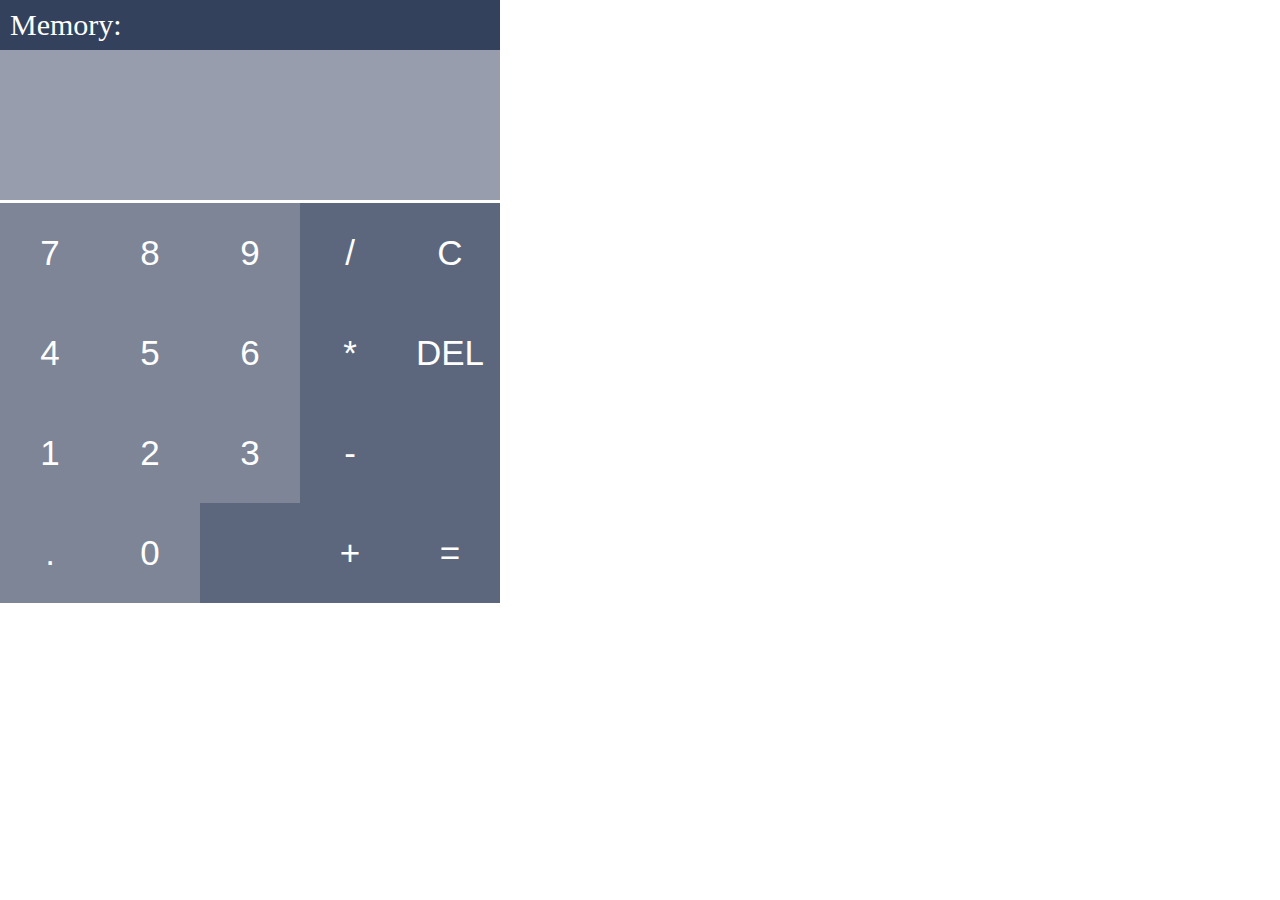
==== Calculator/index.html @ fbc76516 "Implemented the frontend for the calculator" ====
<!DOCTYPE html>
<html lang="en">
    <head>
        <meta charset="utf-8">
        <title>FARC-M6 | Calculator</title>
        <link rel="stylesheet" type="text/css" href="assets/css/main.css">
    </head>
    <body>
        <figure id="simple-calculator">
            <div id="memory">
                Memory: 
            </div>
            <div id="input-area">
                <textarea rows="5" cols="60"></textarea>
            </div>
            <div id="keypad">
                <button id="seven" class="calc-btn">7</button>
                <button id="eight" class="calc-btn">8</button>
                <button id="nine" class="calc-btn">9</button>
                <button id="divide" class="calc-btn">/</button>
                <button id="clear" class="calc-btn">C</button>
                <button id="four" class="calc-btn">4</button>
                <button id="five" class="calc-btn">5</button>
                <button id="six" class="calc-btn">6</button>
                <button id="multiply" class="calc-btn">*</button>
                <button id="delete" class="calc-btn">DEL</button>
                <button id="one" class="calc-btn">1</button>
                <button id="two" class="calc-btn">2</button>
                <button id="three" class="calc-btn">3</button>
                <button id="subtract" class="calc-btn">-</button>
                <div class="empty"></div>
                <button id="decimal" class="calc-btn">.</button>
                <button id="zero" class="calc-btn">0</button>
                <div class="empty"></div>
                <button id="add" class="calc-btn">+</button>
                <button id="calc" class="calc-btn">=</button>
            </div>
        </figure>
    </body>
</html>
---- Calculator/assets/css/main.css ----
/* 
  ====================
  Reset
  ====================
*/
/* 
  http://meyerweb.com/eric/tools/css/reset/ 2. v2.0 | 20110126
  License: none (public domain)
*/
html, body, div, span, applet, object, iframe,
h1, h2, h3, h4, h5, h6, p, blockquote, pre,
a, abbr, acronym, address, big, cite, code,
del, dfn, em, img, ins, kbd, q, s, samp,
small, strike, strong, sub, sup, tt, var,
b, u, i, center,
dl, dt, dd, ol, ul, li,
fieldset, form, label, legend,
table, caption, tbody, tfoot, thead, tr, th, td,
article, aside, canvas, details, embed,
figure, figcaption, footer, header, hgroup,
menu, nav, output, ruby, section, summary,
time, mark, audio, video {
  margin: 0;
  padding: 0;
  border: 0;
  font-size: 100%;
  font: inherit;
  vertical-align: baseline;
}
/* HTML5 display-role reset for older browsers */
article, aside, details, figcaption, figure,
footer, header, hgroup, menu, nav, section {
  display: block;
}
body {
  line-height: 1;
}
ol, ul {
  list-style: none;
}
blockquote, q {
  quotes: none;
}
blockquote:before, blockquote:after,
q:before, q:after {
  content: '';
  content: none;
}
table {
  border-collapse: collapse;
  border-spacing: 0;
}
a:link, a:visited {
  text-decoration: none;
}


/* 
  ====================
  Colors
  ====================
*/

:root {
  --ablue: #0466c8;
  --bblue: #0353a4;
  --cblue: #023e7d;
  --dblue: #002855;
  --eblue: #001845;
  --black: #001233;
  --agrey: #979dac;
  --bgrey: #7d8597;
  --cgrey: #5c677d;
  --dgrey: #33415c;
  --white: #fff;
}


/* 
  ====================
  Calculator
  ====================
*/

#memory {
  background: var(--dgrey);
  padding: 10px;
  color: var(--white);
  font-size: 30px;
  width: 500px;
  box-sizing: border-box;
}

#input-area textarea {
  box-sizing: border-box;
  background: var(--agrey);
  border: none;
  border-radius: 0;
  height: 150px;
  font-size: 30px;
  text-align: right;
  padding: 10px;
  color: var(--white);
  width: 500px;
  resize: none;
}
#input-area textarea:focus {
  outline: none;
}

#simple-calculator {
    display: inline-block;
    width: auto;
}

#seven {
    grid-area: seven;
}
#eight {
    grid-area: eight;
}
#nine {
    grid-area: nine;
}
#divide {
    grid-area: divide;
}
#clear {
    grid-area: clr;
}
#four {
    grid-area: four;
}
#five {
    grid-area: five;
}
#six {
    grid-area: six;
}
#multiply {
    grid-area: multiply;
}
#delete {
    grid-area: del;
}
#one {
    grid-area: one;
}
#two {
    grid-area: two;
}
#three {
    grid-area: three;
}
#subtract {
    grid-area: subtract;   
}
#decimal {
    grid-area: dec;
}
#zero {
    grid-area: zero;
}
#add {
    grid-area: add;
}
#calc {
    grid-area: calc;
}

.empty {
  grid-area: empty;
}

#keypad {
  background: var(--cgrey);
  display: inline-grid;
  grid-template-columns: 1fr 1fr 1fr 1fr 1fr;
  grid-template-areas:
    "seven eight nine divide clr"
    "four five six multiply del"
    "one two three subtract ."
    "dec zero . add calc";
}

.calc-btn {
  border: none;
  color: var(--white);
  border-radius: 0;
  height: 100px;
  width: 100px;
  cursor: pointer;
  font-size: 35px;
}

.calc-btn:nth-child(5n+1),
.calc-btn:nth-child(5n+2),
.calc-btn:nth-child(5n+3) {
  background: var(--bgrey);
}

.calc-btn:nth-child(5n+4),
.calc-btn:nth-child(5n) {
  background: var(--cgrey);
}
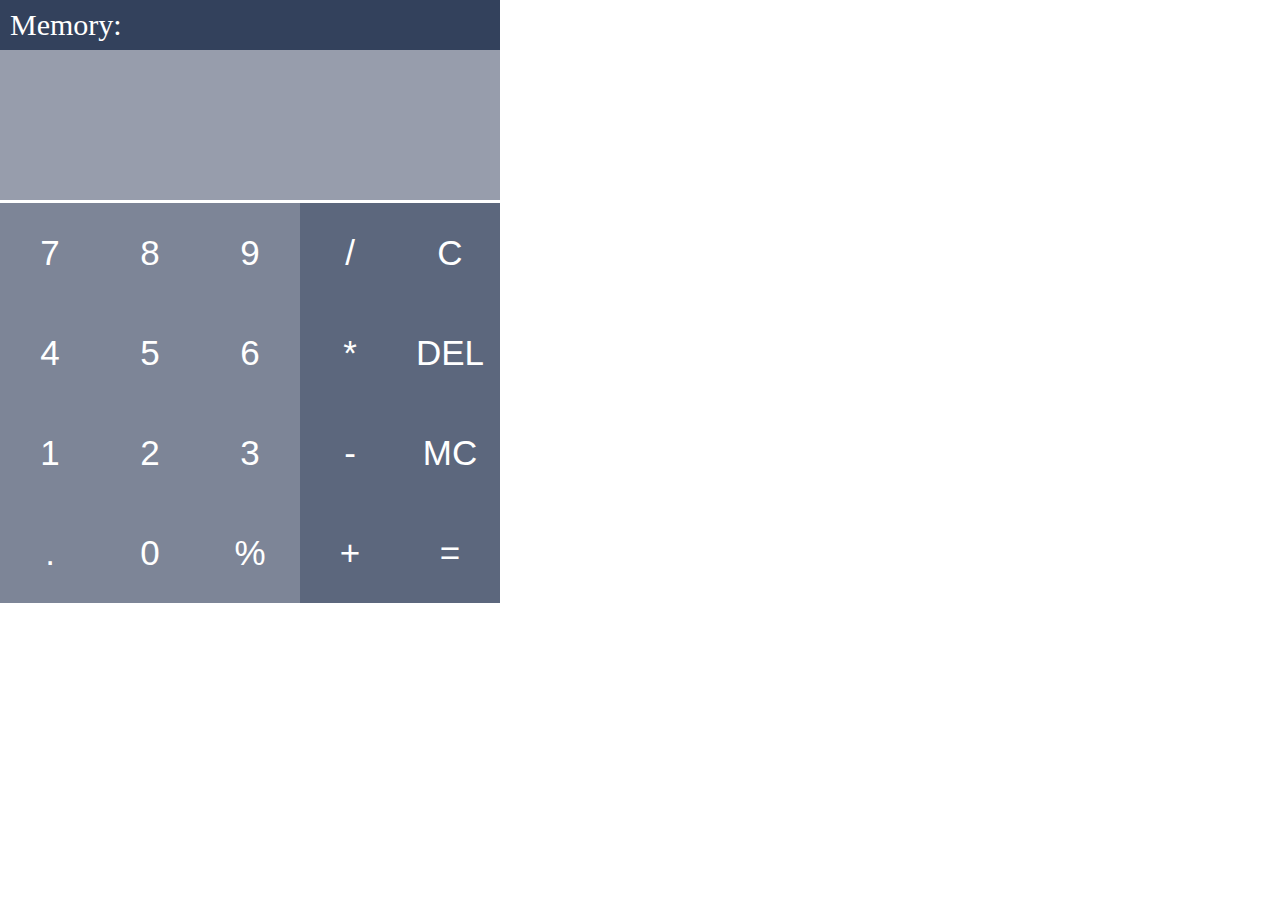
==== commit c876a3f3: "added js to handle backend" ====
--- a/Calculator/index.html
+++ b/Calculator/index.html
@@ -3,15 +3,16 @@
     <head>
         <meta charset="utf-8">
         <title>FARC-M6 | Calculator</title>
-        <link rel="stylesheet" type="text/css" href="assets/css/main.css">
+        <link rel="stylesheet" type="text/css" href="static/css/main.css">
+        <script src="static/js/script.js" type="module"></script>
     </head>
     <body>
         <figure id="simple-calculator">
             <div id="memory">
                 Memory: 
             </div>
-            <div id="input-area">
-                <textarea rows="5" cols="60"></textarea>
+            <div>
+                <textarea rows="5" cols="60" id="input-area" disabled></textarea>
             </div>
             <div id="keypad">
                 <button id="seven" class="calc-btn">7</button>
@@ -28,10 +29,10 @@
                 <button id="two" class="calc-btn">2</button>
                 <button id="three" class="calc-btn">3</button>
                 <button id="subtract" class="calc-btn">-</button>
-                <div class="empty"></div>
+                <button id="mc" class="calc-btn">MC</button>
                 <button id="decimal" class="calc-btn">.</button>
                 <button id="zero" class="calc-btn">0</button>
-                <div class="empty"></div>
+                <button id="per" class="calc-btn">%</button>
                 <button id="add" class="calc-btn">+</button>
                 <button id="calc" class="calc-btn">=</button>
             </div>
--- a/Calculator/static/css/main.css
+++ b/Calculator/static/css/main.css
@@ -0,0 +1,213 @@
+/* 
+  ====================
+  Reset
+  ====================
+*/
+/* 
+  http://meyerweb.com/eric/tools/css/reset/ 2. v2.0 | 20110126
+  License: none (public domain)
+*/
+html, body, div, span, applet, object, iframe,
+h1, h2, h3, h4, h5, h6, p, blockquote, pre,
+a, abbr, acronym, address, big, cite, code,
+del, dfn, em, img, ins, kbd, q, s, samp,
+small, strike, strong, sub, sup, tt, var,
+b, u, i, center,
+dl, dt, dd, ol, ul, li,
+fieldset, form, label, legend,
+table, caption, tbody, tfoot, thead, tr, th, td,
+article, aside, canvas, details, embed,
+figure, figcaption, footer, header, hgroup,
+menu, nav, output, ruby, section, summary,
+time, mark, audio, video {
+  margin: 0;
+  padding: 0;
+  border: 0;
+  font-size: 100%;
+  font: inherit;
+  vertical-align: baseline;
+}
+/* HTML5 display-role reset for older browsers */
+article, aside, details, figcaption, figure,
+footer, header, hgroup, menu, nav, section {
+  display: block;
+}
+body {
+  line-height: 1;
+}
+ol, ul {
+  list-style: none;
+}
+blockquote, q {
+  quotes: none;
+}
+blockquote:before, blockquote:after,
+q:before, q:after {
+  content: '';
+  content: none;
+}
+table {
+  border-collapse: collapse;
+  border-spacing: 0;
+}
+a:link, a:visited {
+  text-decoration: none;
+}
+
+
+/* 
+  ====================
+  Colors
+  ====================
+*/
+
+:root {
+  --ablue: #0466c8;
+  --bblue: #0353a4;
+  --cblue: #023e7d;
+  --dblue: #002855;
+  --eblue: #001845;
+  --black: #001233;
+  --agrey: #979dac;
+  --bgrey: #7d8597;
+  --cgrey: #5c677d;
+  --dgrey: #33415c;
+  --white: #fff;
+}
+
+
+/* 
+  ====================
+  Calculator
+  ====================
+*/
+
+#memory {
+  background: var(--dgrey);
+  padding: 10px;
+  color: var(--white);
+  font-size: 30px;
+  width: 500px;
+  box-sizing: border-box;
+}
+
+#input-area {
+  box-sizing: border-box;
+  background: var(--agrey);
+  border: none;
+  border-radius: 0;
+  height: 150px;
+  font-size: 30px;
+  text-align: right;
+  padding: 10px;
+  color: var(--white);
+  width: 500px;
+  resize: none;
+}
+#input-area textarea:focus {
+  outline: none;
+}
+
+#simple-calculator {
+    display: inline-block;
+    width: auto;
+}
+
+#seven {
+    grid-area: seven;
+}
+#eight {
+    grid-area: eight;
+}
+#nine {
+    grid-area: nine;
+}
+#divide {
+    grid-area: divide;
+}
+#clear {
+    grid-area: clr;
+}
+#four {
+    grid-area: four;
+}
+#five {
+    grid-area: five;
+}
+#six {
+    grid-area: six;
+}
+#multiply {
+    grid-area: multiply;
+}
+#delete {
+    grid-area: del;
+}
+#one {
+    grid-area: one;
+}
+#two {
+    grid-area: two;
+}
+#three {
+    grid-area: three;
+}
+#subtract {
+    grid-area: subtract;   
+}
+#mc {
+    grid-area: mc;
+}
+#decimal {
+    grid-area: dec;
+}
+#zero {
+    grid-area: zero;
+}
+#per {
+    grid-area: per;
+}
+#add {
+    grid-area: add;
+}
+#calc {
+    grid-area: calc;
+}
+
+#keypad {
+  background: var(--cgrey);
+  display: inline-grid;
+  grid-template-columns: 1fr 1fr 1fr 1fr 1fr;
+  grid-template-areas:
+    "seven eight nine divide clr"
+    "four five six multiply del"
+    "one two three subtract mc"
+    "dec zero per add calc";
+}
+
+.calc-btn:nth-child(5n+1),
+.calc-btn:nth-child(5n+2),
+.calc-btn:nth-child(5n+3) {
+  background: var(--bgrey);
+}
+
+.calc-btn:nth-child(5n+4),
+.calc-btn:nth-child(5n) {
+  background: var(--cgrey);
+}
+
+.calc-btn {
+  border: none;
+  color: var(--white);
+  border-radius: 0;
+  height: 100px;
+  width: 100px;
+  cursor: pointer;
+  font-size: 35px;
+}
+.calc-btn:hover {
+  background: var(--agrey);
+}
+.calc-btn:active {
+  color: var(--eblue);
+}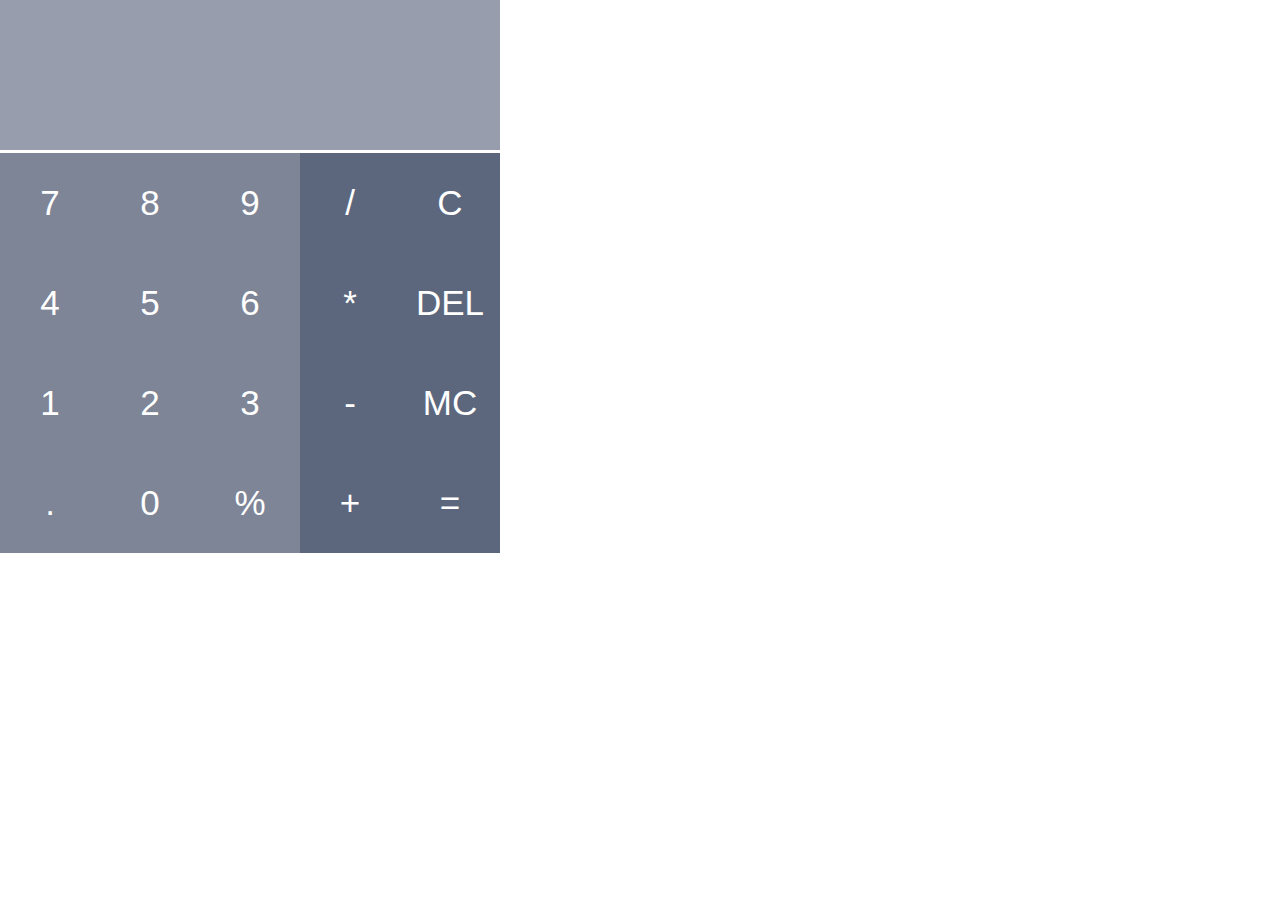
==== commit b4088626: "implemented simon game" ====
--- a/Calculator/index.html
+++ b/Calculator/index.html
@@ -8,9 +8,9 @@
     </head>
     <body>
         <figure id="simple-calculator">
-            <div id="memory">
+            <!-- <div id="memory">
                 Memory: 
-            </div>
+            </div> -->
             <div>
                 <textarea rows="5" cols="60" id="input-area" disabled></textarea>
             </div>
